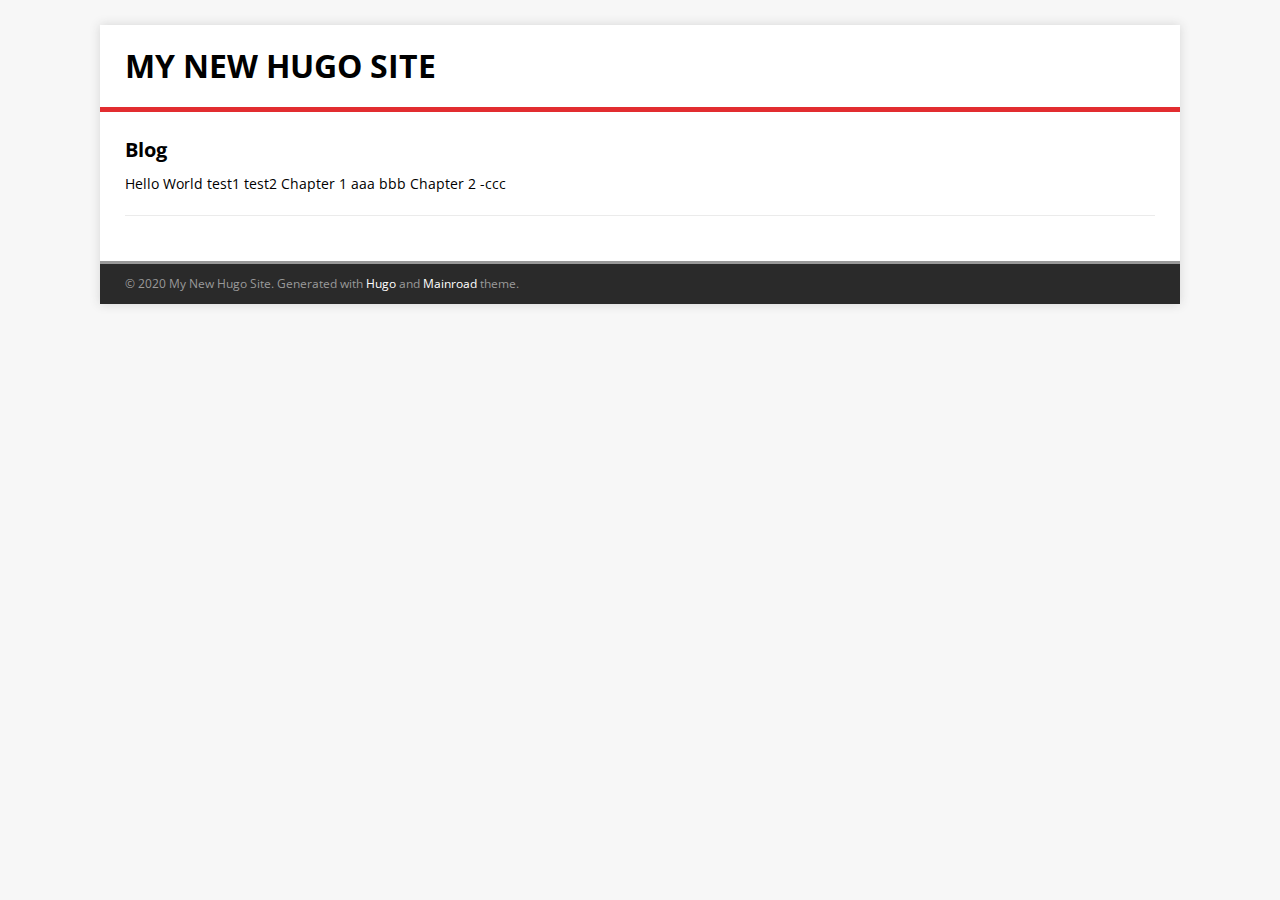
==== index.html @ a6008f91 "blog first test" ====
<!DOCTYPE html>
<html class="no-js" lang="en">
<head>
	<meta name="generator" content="Hugo 0.74.3" />
	<meta charset="UTF-8">
	<meta name="viewport" content="width=device-width, initial-scale=1">
	<meta http-equiv="X-UA-Compatible" content="IE=edge">
	<title>My New Hugo Site</title>
	<script>(function(d,e){d[e]=d[e].replace("no-js","js");})(document.documentElement,"className");</script>
	<meta name="description" content="">
	<link rel="dns-prefetch" href="//fonts.googleapis.com">
	<link rel="dns-prefetch" href="//fonts.gstatic.com">
	<link rel="stylesheet" href="https://fonts.googleapis.com/css?family=Open+Sans:400,400i,700">

	<link rel="stylesheet" href="/css/style.css">
	
	<link rel="alternate" type="application/rss+xml" href="/index.xml" title="My New Hugo Site">

	<link rel="shortcut icon" href="/favicon.ico">
		
</head>
<body class="body">
	<div class="container container--outer">
		<header class="header">
	<div class="container header__container">
		
	<div class="logo">
		<a class="logo__link" href="/" title="My New Hugo Site" rel="home">
			<div class="logo__item logo__text">
					<div class="logo__title">My New Hugo Site</div>
					
				</div>
		</a>
	</div>
		<div class="divider"></div>
	</div>
</header>
		<div class="wrapper flex">
			<div class="primary">
			
<main class="main list" role="main">
	<article class="list__item post">
	<header class="list__header">
		<h3 class="list__title post__title ">
			<a href="/post/blog/" rel="bookmark">
			Blog
			</a>
		</h3>
		
	</header>
	<div class="content list__excerpt post__content clearfix">
		Hello World
 test1 test2  Chapter 1  aaa bbb  Chapter 2 -ccc
 
	</div>
</article>
</main>


			</div>
			
		</div>
		<footer class="footer">
	<div class="container footer__container flex">
		
		<div class="footer__copyright">
			&copy; 2020 My New Hugo Site.
			<span class="footer__copyright-credits">Generated with <a href="https://gohugo.io/" rel="nofollow noopener" target="_blank">Hugo</a> and <a href="https://github.com/Vimux/Mainroad/" rel="nofollow noopener" target="_blank">Mainroad</a> theme.</span>
		</div>
	</div>
</footer>
	</div>
<script async defer src="/js/menu.js"></script>
</body>
</html>
---- css/style.css ----
*,
*::before,
*::after {
	box-sizing: border-box;
}

article,
aside,
dialog,
figcaption,
figure,
footer,
header,
hgroup,
main,
nav,
section {
	display: block;
}

:focus::-webkit-input-placeholder {
	color: transparent;
}

:focus::-moz-placeholder {
	color: transparent;
}

:focus:-moz-placeholder {
	color: transparent;
}

:focus:-ms-input-placeholder {
	color: transparent;
}

/* Structure */
html {
	font-size: 100%;
	-ms-text-size-adjust: none;
	-webkit-text-size-adjust: none;
}

body {
	margin: 0;
	font-family: "Open Sans", Helvetica, Arial, sans-serif;
	font-size: 14px;
	font-size: .875rem;
	line-height: 1.6;
	word-wrap: break-word;
	background: #f7f7f7;
	-webkit-font-smoothing: antialiased;
}

.container {
	position: relative;
	width: 100%;
	max-width: 1080px;
	margin: 0 auto;
}

.container--outer {
	margin: 25px auto;
	box-shadow: 0 0 10px rgba(50, 50, 50, .17);
}

.wrapper {
	padding: 25px;
	background: #fff;
}

.flex {
	display: -webkit-flex;
	display: flex;
}

.primary {
	-webkit-flex: 1 0 65.83%;
	flex: 1 0 65.83%;
	-webkit-order: 1;
	order: 1;
	min-width: 0;
}

.sidebar {
	-webkit-flex: 1 0 31.66%;
	flex: 1 0 31.66%;
	-webkit-order: 2;
	order: 2;
	min-width: 0;
	margin: 0 0 0 2.5%;
}

.sidebar--left {
	-webkit-order: 0;
	order: 0;
	margin: 0 2.5% 0 0;
}

.clearfix {
	display: block;
}

.clearfix::after {
	display: block;
	height: 0;
	padding: 0;
	margin: 0;
	clear: both;
	line-height: 0;
	visibility: hidden;
	content: "";
}

input,
button,
select,
optgroup,
textarea {
	margin: 0;
	font-family: inherit;
	font-size: inherit;
	line-height: inherit;
}

/* Button */
.btn {
	padding: 5px 10px;
	font-weight: 700;
	color: #fff;
	white-space: pre-line;
	background: #2a2a2a;
}

.btn:hover {
	color: #fff;
	background: #e22d30;
}

/* Animation */
.menu__item,
.btn {
	transition: background-color .25s ease-out;
}

/* Typography */
h1,
h2,
h3,
h4,
h5,
h6 {
	margin: 0 0 20px;
	margin: 0 0 1.25rem;
	font-weight: 700;
	line-height: 1.3;
	color: #000;
}

h1 {
	font-size: 32px;
	font-size: 2rem;
}

h2 {
	font-size: 24px;
	font-size: 1.5rem;
}

h3 {
	font-size: 20px;
	font-size: 1.25rem;
}

h4 {
	font-size: 18px;
	font-size: 1.125rem;
}

h5 {
	font-size: 16px;
	font-size: 1rem;
}

h6 {
	font-size: 16px;
	font-size: 1rem;
}

a {
	color: #000;
	text-decoration: none;
}

a:hover {
	color: #e22d30;
}

hr {
	margin: 0 0 20px;
	border: 0;
	border-top: 1px solid #dadada;
}

p {
	margin: 0 0 20px;
	margin: 0 0 1.25rem;
}

b,
strong {
	font: inherit;
	font-weight: 700;
}

i,
em {
	font: inherit;
	font-style: italic;
}

ol,
ul {
	padding: 0;
	margin: 0;
}

small {
	font-size: 12px;
	font-size: .75rem;
}

mark {
	background-color: #fd5;
}

figure {
	margin: 0 0 20px;
	margin: 0 0 1.25rem;
}

figcaption {
	margin-top: 4px;
	margin-top: .25rem;
	color: #666;
}

figcaption h4 {
	margin: 0;
	color: inherit;
}

pre,
code,
kbd,
samp {
	font-family: SFMono-Regular, Menlo, Monaco, Consolas, "Liberation Mono", "Courier New", monospace;
	font-size: inherit;
}

pre,
code {
	background-color: #f5f5f5;
	border: 1px solid #ebebeb;
}

code {
	padding: 0 5px;
	color: #c33;
}

pre {
	display: block;
	padding: 0;
	padding: 1.25rem;
	margin-bottom: 20px;
	margin-bottom: 1.25rem;
	overflow: auto;
	color: #000;
}

pre code {
	padding: 0;
	color: inherit;
	white-space: inherit;
	background: inherit;
	border: 0;
}

kbd {
	padding: 2px 3px;
	color: #fff;
	background-color: #2a2a2a;
}

blockquote {
	display: block;
	padding: 5px 0 5px 15px;
	margin: 0 0 20px;
	margin: 0 0 1.25rem;
	line-height: 1.6;
	border-left: 5px solid #e22d30;
}

blockquote p:last-child {
	margin: 0;
}

blockquote footer {
	text-align: right;
}

sup,
sub {
	font-size: 10px;
	font-size: .625rem;
	font-style: normal;
}

sup {
	vertical-align: super;
}

sub {
	vertical-align: sub;
}

abbr[title] {
	text-decoration: none;
	cursor: help;
	border-bottom: 1px dotted #000;
}

q {
	font-style: italic;
}

address {
	margin-bottom: 20px;
	margin-bottom: 1.25rem;
	font-family: "Consolas", Courier New, Courier, monospace;
	line-height: 1.5;
}

dl {
	margin: 0 0 10px 20px;
}

dt,
dd {
	display: list-item;
}

dt {
	font-weight: bold;
	list-style-type: square;
}

dd {
	margin-left: 20px;
	list-style-type: circle;
}

select {
	max-width: 100%;
}

.warning {
	padding: 20px 10px;
	text-align: center;
	border: 1px solid #ddd;
}

.warning__icon {
	margin-bottom: 20px;
	fill: #ddd;
}

/* Header */
.header {
	background: #fff;
}

.logo {
	padding: 25px;
}

.logo__link {
	display: inline-block;
}

.logo__item {
	display: inline-block;
	vertical-align: middle;
}

.logo__img {
	max-height: 256px;
}

.logo__text {
	text-transform: uppercase;
}

.logo--mixed .logo__item {
	margin: .5rem auto;
}

.logo--mixed .logo__img {
	max-width: 128px;
	max-height: 128px;
}

.logo--mixed .logo__text {
	padding: 0 1rem;
}

.logo__title {
	font-size: 32px;
	font-size: 2rem;
	font-weight: 700;
	line-height: 1;
	color: #000;
}

.logo__tagline {
	display: inline-block;
	padding-top: 10px;
	margin-top: 10px;
	font-size: 14px;
	font-size: .875rem;
	font-weight: 700;
	line-height: 1;
	color: #e22d30;
	border-top: 1px solid #ebebeb;
}

.divider {
	height: 5px;
	margin: 0;
	background: #e22d30;
	border: 0;
}

/* Main menu */
.no-js .menu__btn {
	display: none;
}

.menu__btn {
	display: block;
	width: 100%;
	padding: 0;
	font: inherit;
	color: #fff;
	background: #2a2a2a;
	border: 0;
	outline: 0;
}

.menu__btn-title {
	position: relative;
	display: block;
	padding: 10px 15px;
	padding: .625rem .9375rem;
	font-weight: 700;
	text-align: right;
	text-transform: uppercase;
	cursor: pointer;
	-webkit-user-select: none;
	-moz-user-select: none;
	-ms-user-select: none;
	-o-user-select: none;
	user-select: none;
}

:focus > .menu__btn-title {
	box-shadow: inset 0 0 1px 3px #e22d30;
}

button:not(:-moz-focusring):focus > .menu__btn-title {
	box-shadow: none;
}

.menu__btn:focus,
.menu__btn-title:focus {
	outline: 0;
}

.js .menu__btn--active {
	color: #e22d30;
}

.menu__list {
	list-style: none;
	background: #2a2a2a;
}

.menu__item:hover {
	background: #e22d30;
}

.menu__item:first-child {
	border: 0;
}

.menu__item--active {
	background: #e22d30;
}

.menu__link {
	display: block;
	padding: 10px 15px;
	padding: .625rem .9375rem;
	font-weight: 700;
	color: #fff;
	text-transform: uppercase;
}

.menu__link:hover {
	color: #fff;
}

.js .menu__list {
	position: absolute;
	z-index: 1;
	width: 100%;
	visibility: hidden;
	-webkit-transform: scaleY(0);
	transform: scaleY(0);
	-webkit-transform-origin: top left;
	transform-origin: top left;
}

.js .menu__list--active {
	visibility: visible;
	border-top: 1px solid rgba(255, 255, 255, .1);
	border-bottom: 1px solid rgba(255, 255, 255, .1);
	-webkit-transform: scaleY(1);
	transform: scaleY(1);
}

.menu__list--transition {
	transition: visibility .15s ease, transform .15s ease, -webkit-transform .15s ease;
}

@media screen and (min-width: 767px) {
	.menu {
		border-bottom: 5px solid #e22d30;
	}

	.menu__btn {
		display: none;
	}

	.menu__list,
	.js .menu__list {
		position: relative;
		display: -webkit-flex;
		display: flex;
		-webkit-flex-wrap: wrap;
		flex-wrap: wrap;
		visibility: visible;
		border: 0;
		-webkit-transform: none;
		transform: none;
	}

	.menu__item {
		border-left: 1px solid rgba(255, 255, 255, .1);
	}
}

/* Posts/Pages */
.post__header,
.main__header {
	margin-bottom: 20px;
	margin-bottom: 1.25rem;
}

.main__title {
	font-size: 28px;
	font-size: 1.75rem;
}

.main__content {
	margin-bottom: 20px;
	margin-bottom: 1.25rem;
}

.meta {
	font-size: 13px;
	font-size: .8125rem;
	vertical-align: baseline;
}

.meta,
.meta a {
	color: #666;
}

.meta a:hover {
	color: #e22d30;
}

.meta__item {
	display: inline;
	margin-left: 15px;
}

.meta__item:first-child {
	margin-left: 0;
}

.meta__icon {
	margin-right: 5px;
	vertical-align: middle;
	fill: #c4c4c4;
}

.meta__text {
	vertical-align: middle;
}

.post__title {
	margin: 0;
}

.post__meta {
	padding: 5px 0;
	margin-top: 10px;
	margin-top: .625rem;
	border-top: 1px dotted #ebebeb;
	border-bottom: 1px dotted #ebebeb;
}

.post__lead {
	margin-top: 4px;
	margin-top: .25rem;
	margin-bottom: 0;
	font-size: 16px;
	font-size: 1rem;
	font-style: italic;
}

.post__thumbnail {
	max-width: 1030px;
	margin: 0 0 20px;
	margin-bottom: 0 0 1.25rem;
}

.post__thumbnail img {
	width: 100%;
}

.content a,
.warning a,
.authorbox__description a {
	font-weight: 700;
	color: #e22d30;
}

.content a:hover,
.warning a:hover,
.authorbox__description a:hover {
	color: #e22d30;
	text-decoration: underline;
}

.content .alignnone {
	display: block;
	margin: 20px 0;
	margin: 1.25rem 0;
}

.content .aligncenter {
	display: block;
	margin: 20px auto;
	margin: 1.25rem auto;
}

.content .alignleft {
	display: inline;
	float: left;
	margin: 5px 20px 20px 0;
	margin: .3125rem 1.25rem 1.25rem 0;
}

.content .alignright {
	display: inline;
	float: right;
	margin: 5px 0 20px 20px;
	margin: .3125rem 0 1.25rem 1.25rem;
}

.content ul {
	list-style: square;
}

.content ol {
	list-style: decimal;
}

.content ul,
.content ol {
	margin: 0 0 20px 40px;
}

.content ul ul,
.content ol ol,
.content ol ul,
.content ul ol {
	margin: 0 0 0 40px;
}

.content li {
	margin-bottom: 5px;
}

.post__footer {
	margin-top: 20px;
	margin-top: 1.25rem;
}

/* Post tags */
.tags {
	margin-bottom: 20px;
	margin-bottom: 1.25rem;
	font-size: 12px;
	font-size: .75rem;
	line-height: 1;
	color: #fff;
}

.tags__list {
	list-style: none;
}

.tags__item {
	float: left;
	margin: 0 6px 6px 0;
	margin: 0 .375rem .375rem 0;
	text-transform: uppercase;
	background: #2a2a2a;
}

.tags__item:hover {
	background: #e22d30;
}

.tags__link,
.tags__link:hover {
	display: block;
	padding: 10px 15px;
}

.tags__badge {
	float: left;
	width: 32px;
	height: 32px;
	padding: 8px;
	margin-right: 6px;
	background: #e22d30;
	fill: #fff;
}

/* Table of Contents */
.toc {
	margin-bottom: 20px;
	font-weight: 700;
	color: #7a8288;
	background: #fff;
	border-color: #ebebeb;
	border-style: solid;
	border-top-width: 1px;
	border-right-width: 1px;
	border-bottom-width: 0;
	border-left-width: 1px;
}

.toc__title {
	padding: 5px 10px;
	color: #fff;
	text-transform: uppercase;
	-webkit-user-select: none;
	-moz-user-select: none;
	-ms-user-select: none;
	-o-user-select: none;
	user-select: none;
	background: #2a2a2a;
}

.toc__menu ul {
	margin: 0;
	list-style: none;
}

.toc__menu ul ul ul a {
	padding-left: 25px;
}

.toc__menu ul ul ul ul a {
	padding-left: 45px;
}

.toc__menu ul ul ul ul ul a {
	padding-left: 65px;
}

.toc__menu ul ul ul ul ul ul a {
	padding-left: 85px;
}

.toc__menu li {
	margin: 0;
}

.toc__menu a {
	display: block;
	padding: 5px 10px;
	color: #e22d30;
	border-bottom: 1px solid #ebebeb;
}

.toc__menu a:hover {
	text-decoration: underline;
}

/* Author Box */
.authorbox {
	padding: 25px 0;
	margin-bottom: 25px;
	line-height: 1.5;
	border-top: 1px solid #ebebeb;
	border-bottom: 1px solid #ebebeb;
}

.authorbox__avatar {
	float: left;
	padding: 3px;
	margin: 0 25px 0 0;
	border: 1px solid #ebebeb;
}

.authorbox__header {
	margin-bottom: 10px;
}

.authorbox__name {
	font-size: 16px;
	font-size: 1rem;
	font-weight: 700;
}

/* List content */
.list__item {
	padding-bottom: 20px;
	padding-bottom: 1.25rem;
	margin-bottom: 20px;
	margin-bottom: 1.25rem;
	border-bottom: 1px solid #ebebeb;
}

.list__header {
	margin-bottom: 10px;
	margin-bottom: .625rem;
}

.list__meta {
	margin-top: 5px;
}

.list__thumbnail {
	float: left;
	margin: 0 20px 0 0;
}

.list__thumbnail img {
	width: 100%;
	max-width: 235px;
}

.list__footer-readmore {
	float: right;
	margin-top: 10px;
}

/* Pagination */
.pagination {
	margin-top: 20px;
}

.pagination__item {
	display: inline-block;
	padding: 10px 15px;
	font-weight: 700;
	color: #000;
	background: #f5f5f5;
}

.pagination__item:hover,
.pagination__item--current {
	color: #fff;
	background: #e22d30;
}

/* Pager (prev/next links) navigation */
.pager {
	-webkit-justify-content: space-between;
	justify-content: space-between;
	padding-top: 25px;
	padding-bottom: 25px;
	margin-bottom: 25px;
	border-bottom: 1px solid #ebebeb;
}

.pager__subtitle {
	display: block;
	margin-bottom: 5px;
	font-weight: 700;
	line-height: 1;
	text-transform: uppercase;
}

.pager__title {
	margin-bottom: 0;
	overflow: hidden;
	font-size: 13px;
	font-size: .8125rem;
}

.pager__item {
	-webkit-flex: 1 1 50%;
	flex: 1 1 50%;
	max-width: 48%;
}

.pager__item--next {
	margin-left: auto;
	text-align: right;
}

.pager__link {
	display: block;
}

/* Images / Video */
img {
	width: auto\9; /* ie8 */
	max-width: 100%;
	height: auto;
	vertical-align: bottom;
}

iframe,
embed,
object,
video {
	max-width: 100%;
}

/* Table */
table {
	width: 100%;
	margin-bottom: 20px;
	margin-bottom: 1.25rem;
	border-spacing: 0;
	border-collapse: collapse;
	border-top: 1px solid #ebebeb;
	border-left: 1px solid #ebebeb;
}

td,
th {
	padding: 5px 10px;
	border-right: 1px solid #ebebeb;
	border-bottom: 1px solid #ebebeb;
}

th {
	font-weight: 700;
}

/* Forms */
input {
	padding: 5px;
	font-size: 12px;
	vertical-align: middle;
	background: #f5f5f5;
	border: 1px solid #ebebeb;
	transition: all .25s ease-in-out;
}

input[type=text],
input[type=email],
input[type=tel],
input[type=url] {
	width: 60%;
}

input[type=text]:hover,
input[type=email]:hover,
input[type=tel]:hover,
input[type=url]:hover,
textarea:hover {
	border: 1px solid #aaa;
}

input[type=submit],
input[type=reset] {
	display: inline-block;
	min-width: 150px;
	padding: 10px 15px;
	font-weight: 700;
	color: #fff;
	text-transform: uppercase;
	cursor: pointer;
	background: #2a2a2a;
	border: 0;
	transition: all .1s linear;
	-webkit-appearance: none;
}

input[type=submit]:hover,
input[type=reset]:hover {
	background: #e22d30;
}

textarea {
	width: 96%;
	padding: 5px;
	overflow: auto;
	line-height: 1.5;
	resize: vertical;
	background: #f5f5f5;
	border: 1px solid rgba(0, 0, 0, .1);
}

/* Widgets */
.widget {
	margin-bottom: 25px;
	overflow: hidden;
}

.widget:last-child {
	margin-bottom: 0;
}

.widget__title {
	position: relative;
	padding-bottom: 5px;
	font-size: 16px;
	font-size: 1rem;
	text-transform: uppercase;
	border-bottom: 3px solid #e22d30;
}

.widget__item {
	display: block;
	padding: 5px 0;
	border-bottom: 1px dotted #ebebeb;
}

.widget__item:first-child {
	padding-top: 0;
}

/* Search widget */
.widget-search__form {
	display: block;
	padding: 5%;
	margin: 0 auto;
	background: #f5f5f5;
}

.widget-search__form .widget-search__submit {
	display: none;
}

.widget-search__field {
	position: relative;
	display: block;
	width: 90%;
	padding: 8px;
	margin: 0 auto;
	font-size: 11px;
	cursor: pointer;
	background: #fff;
	border: 1px solid #ebebeb;
	border-radius: 0;
	outline-offset: -2px;
	transition: none;
	-webkit-appearance: none;
}

.widget-search__field:active,
.widget-search__field:focus {
	cursor: text;
}

/* Social widget */
.widget-social__item {
	padding: 0;
	border: 0;
}

.widget-social__link {
	display: block;
	margin: 0 0 8px;
	white-space: normal;
}

.widget-social__link-icon {
	margin: 0 5px 0 0;
	vertical-align: middle;
	fill: #fff;
}

/* Tags Widget */
.widget-taglist__link {
	display: inline-block;
	margin: 0 4px 8px 0;
	font-size: 12px;
	text-transform: uppercase;
}

/* Languages Widget */
.widget-languages__link {
	display: block;
}

.widget-languages__link:hover .widget-languages__link-btn {
	color: #fff;
	background: #e22d30;
}

.widget-languages__link-btn {
	display: inline-block;
}

/* Footer */
.footer {
	padding: 10px 25px;
	font-size: 12px;
	font-size: .75rem;
	color: #999;
	background: #2a2a2a;
	border-top: 3px solid #999;
}

.footer__container {
	-webkit-flex-flow: row wrap;
	flex-flow: row wrap;
	-webkit-justify-content: space-between;
	justify-content: space-between;
}

.footer__links {
	-webkit-order: 1;
	order: 1;
}

.footer a {
	color: #fff;
}

.footer a:hover {
	text-decoration: underline;
}

/* Media Queries */
@media screen and (max-width: 1475px) {
	.container--outer {
		width: 95%;
	}
}

@media screen and (max-width: 900px) {
	.container--outer {
		width: 100%;
		margin: 0 auto;
	}

	.wrapper,
	.logo {
		padding: 20px;
	}

	.widget {
		margin-bottom: 20px;
	}

	.footer__container {
		display: block;
	}

	.footer__links {
		padding-bottom: 8px;
		padding-bottom: 0.5rem;
		text-align: center;
	}

	.footer__copyright {
		text-align: center;
	}
}

@media screen and (max-width: 767px) {
	.wrapper {
		display: block;
	}

	.sidebar {
		float: none;
		width: 100%;
		margin: 0;
	}

	.logo {
		text-align: center;
	}

	.logo__link {
		margin: 0 auto;
	}

	.logo__title {
		font-size: 24px;
		font-size: 1.5rem;
	}

	.sidebar {
		margin-top: 20px;
	}
}

@media screen and (max-width: 620px) {
	input[type=text],
	input[type=email],
	input[type=tel],
	input[type=url] {
		width: 88%;
	}

	.meta__item {
		display: block;
		margin-left: 0;
	}

	.authorbox {
		text-align: center;
	}

	.authorbox__avatar {
		display: inline-block;
		float: none;
		margin: 0 0 20px;
	}

	.pager {
		display: block;
	}

	.pager__item {
		min-width: 100%;
		text-align: center;
	}

	.pager__item--prev {
		padding-bottom: 25px;
	}

	.content ul,
	.content ol {
		margin: 0 0 20px 20px;
	}

	.content ul ul,
	.content ol ol,
	.content ol ul,
	.content ul ol {
		margin: 0 0 0 20px;
	}

	.list__thumbnail {
		max-width: 80px;
	}

	.list__title {
		font-size: 16px;
		font-size: 1rem;
	}

	.list__lead {
		font-size: 14px;
		font-size: .875rem;
	}

	.list__meta {
		display: block;
		font-size: 11px;
		font-size: .6875rem;
	}
}
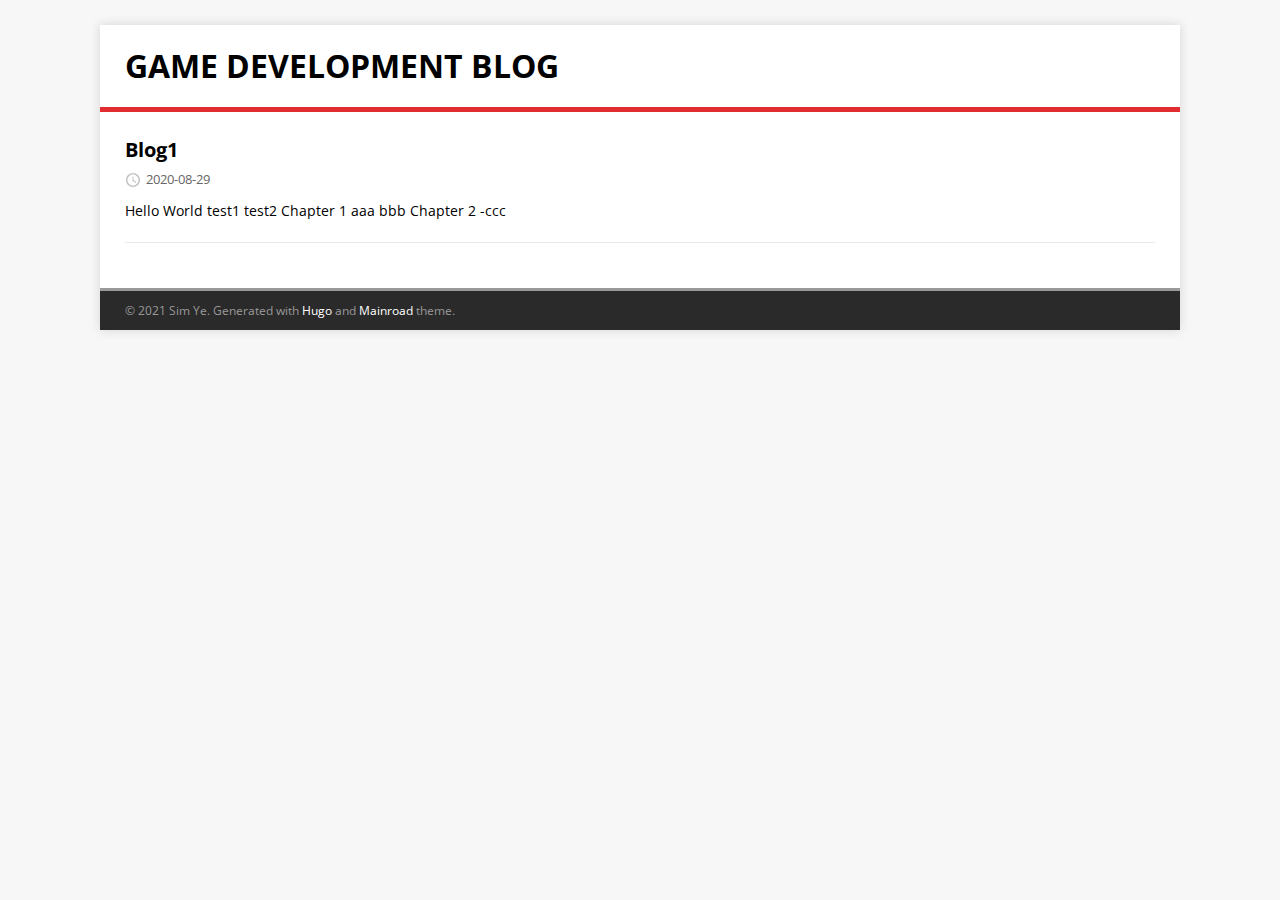
==== commit 62be3ac1: "modif test" ====
--- a/index.html
+++ b/index.html
@@ -5,16 +5,29 @@
 	<meta charset="UTF-8">
 	<meta name="viewport" content="width=device-width, initial-scale=1">
 	<meta http-equiv="X-UA-Compatible" content="IE=edge">
-	<title>My New Hugo Site</title>
+	<title>Game Development Blog</title>
 	<script>(function(d,e){d[e]=d[e].replace("no-js","js");})(document.documentElement,"className");</script>
-	<meta name="description" content="">
+	<meta name="description" content="Sim Ye&#39;s Personal blog about everything">
+		<meta property="og:title" content="Game Development Blog" />
+<meta property="og:description" content="Sim Ye&#39;s Personal blog about everything" />
+<meta property="og:type" content="website" />
+<meta property="og:url" content="https://triplesim.github.io/" />
+<meta property="og:updated_time" content="2020-08-29T22:10:36+08:00" />
+
+		<meta itemprop="name" content="Game Development Blog">
+<meta itemprop="description" content="Sim Ye&#39;s Personal blog about everything">
+
+		<meta name="twitter:card" content="summary"/>
+<meta name="twitter:title" content="Game Development Blog"/>
+<meta name="twitter:description" content="Sim Ye&#39;s Personal blog about everything"/>
+
 	<link rel="dns-prefetch" href="//fonts.googleapis.com">
 	<link rel="dns-prefetch" href="//fonts.gstatic.com">
 	<link rel="stylesheet" href="https://fonts.googleapis.com/css?family=Open+Sans:400,400i,700">
 
 	<link rel="stylesheet" href="/css/style.css">
-	
-	<link rel="alternate" type="application/rss+xml" href="/index.xml" title="My New Hugo Site">
+	<link rel="stylesheet" href="/css/custom.css">
+	<link rel="alternate" type="application/rss+xml" href="/index.xml" title="Game Development Blog">
 
 	<link rel="shortcut icon" href="/favicon.ico">
 		
@@ -25,9 +38,9 @@
 	<div class="container header__container">
 		
 	<div class="logo">
-		<a class="logo__link" href="/" title="My New Hugo Site" rel="home">
+		<a class="logo__link" href="/" title="Game Development Blog" rel="home">
 			<div class="logo__item logo__text">
-					<div class="logo__title">My New Hugo Site</div>
+					<div class="logo__title">Game Development Blog</div>
 					
 				</div>
 		</a>
@@ -43,10 +56,12 @@
 	<header class="list__header">
 		<h3 class="list__title post__title ">
 			<a href="/post/blog/" rel="bookmark">
-			Blog
+			Blog1
 			</a>
 		</h3>
-		
+		<div class="list__meta meta">
+<div class="meta__item-datetime meta__item">
+	<svg class="meta__icon icon icon-time" width="16" height="14" viewBox="0 0 30 28"><path d="M15 0C7 0 1 6 1 14s6 14 14 14 14-6 14-14S23 0 15 0zm0 25C9 25 4 20 4 14S9 3 15 3s11 5 11 11-5 11-11 11zm1-18h-2v8.4l6.8 4.4L22 18l-6-3.8V7z"/></svg><time class="meta__text" datetime="2020-08-29T22:10:36&#43;08:00">2020-08-29</time></div></div>
 	</header>
 	<div class="content list__excerpt post__content clearfix">
 		Hello World
@@ -64,12 +79,12 @@
 	<div class="container footer__container flex">
 		
 		<div class="footer__copyright">
-			&copy; 2020 My New Hugo Site.
+			&copy; 2021 Sim Ye.
 			<span class="footer__copyright-credits">Generated with <a href="https://gohugo.io/" rel="nofollow noopener" target="_blank">Hugo</a> and <a href="https://github.com/Vimux/Mainroad/" rel="nofollow noopener" target="_blank">Mainroad</a> theme.</span>
 		</div>
 	</div>
 </footer>
 	</div>
 <script async defer src="/js/menu.js"></script>
-</body>
+<script src="/js/custom.js"></script></body>
 </html>--- a/css/style.css
+++ b/css/style.css
@@ -43,7 +43,7 @@
 
 body {
 	margin: 0;
-	font-family: "Open Sans", Helvetica, Arial, sans-serif;
+	font-family: 'Open Sans', Helvetica, Arial, sans-serif;
 	font-size: 14px;
 	font-size: .875rem;
 	line-height: 1.6;
@@ -254,7 +254,7 @@
 code,
 kbd,
 samp {
-	font-family: SFMono-Regular, Menlo, Monaco, Consolas, "Liberation Mono", "Courier New", monospace;
+	font-family: SFMono-Regular, Menlo, Monaco, Consolas, 'Liberation Mono', 'Courier New', monospace;
 	font-size: inherit;
 }
 
